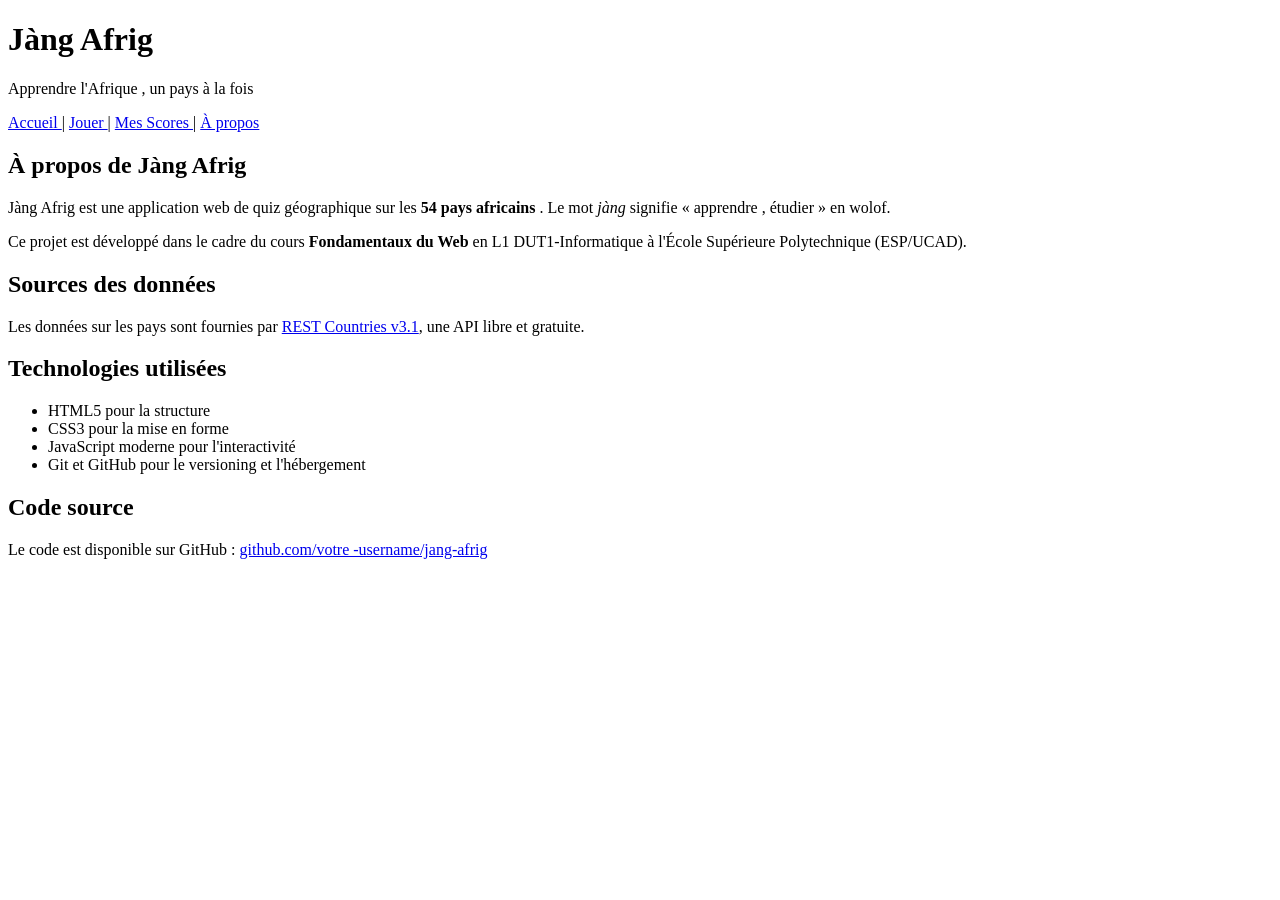
==== apropos.html @ e69a622b "v0.2 : index.html,apropos.html,quiz.html,resultat.html,scores.html" ====
<!DOCTYPE html>
<html lang="en">
<head>
    <meta charset="UTF-8">
    <meta name="viewport" content="width=device-width, initial-scale=1.0">
    <title>Document</title>
</head>
<body>
    <header >
<h1>Jàng Afrig </h1>
<p>Apprendre l'Afrique , un pays à la fois </p>
</header >
<nav>
<a href="index.html">Accueil </a> |
<a href="quiz.html">Jouer </a> |
<a href="scores.html">Mes Scores </a> |
<a href="apropos.html">À propos </a>
</nav>
<main>
<section >
<h2>À propos de Jàng Afrig </h2>
<p>
Jàng Afrig est une application web de quiz géographique sur
les
<strong >54 pays africains </strong >. Le mot <em>jàng</em>
signifie
« apprendre , étudier » en wolof.
</p>
<p>
Ce projet est développé dans le cadre du cours
<strong >Fondamentaux du Web </strong > en L1 DUT1-Informatique
à l'École Supérieure Polytechnique (ESP/UCAD).
</p>
</section >
<section >
<h2>Sources des données</h2>
<p>
Les données sur les pays sont fournies par
<a href="https://restcountries.com">REST Countries v3.1</a>,
une API libre et gratuite.
</p>
</section >
<section >
<h2>Technologies utilisées</h2>
<ul>
<li>HTML5 pour la structure </li>
<li>CSS3 pour la mise en forme </li>
<li>JavaScript moderne pour l'interactivité</li>
<li>Git et GitHub pour le versioning et l'hébergement </li>
</ul>
</section >
<section >
<h2>Code source </h2>
<p>
Le code est disponible sur GitHub :
<a href="https://github.com/marietou-dianko/jang-afrig">
github.com/votre -username/jang-afrig
</a>
</p>
</section >
</main>
</body>
</html>
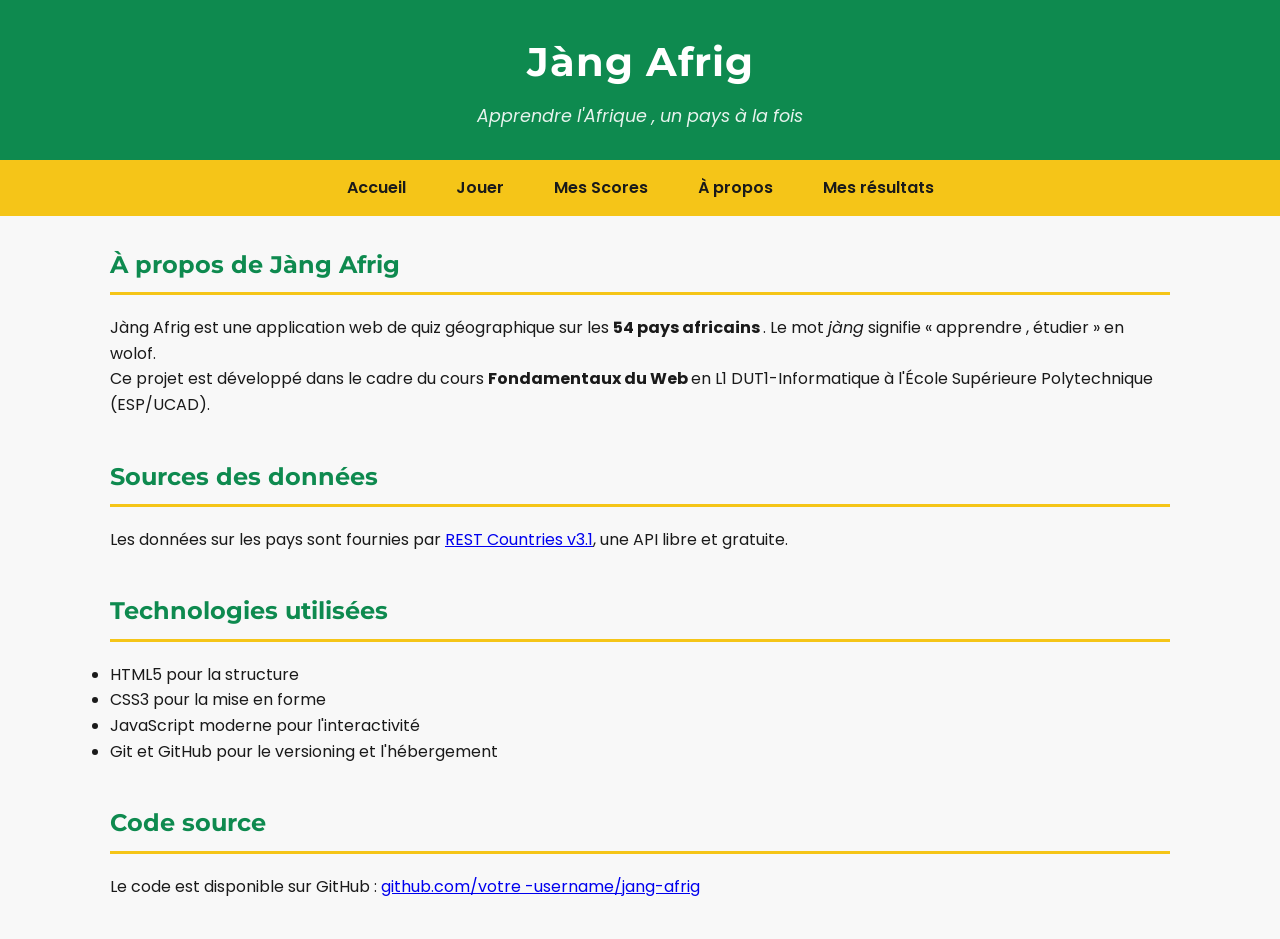
==== commit d47fd74b: "v0.3 : CSS panafricain+ Google Fonts" ====
--- a/apropos.html
+++ b/apropos.html
@@ -3,7 +3,13 @@
 <head>
     <meta charset="UTF-8">
     <meta name="viewport" content="width=device-width, initial-scale=1.0">
-    <title>Document</title>
+    <title>Jàng Afrig</title>
+    <link rel="preconnect" href="https://fonts.googleapis.com">
+<link rel="preconnect" href="https://fonts.gstatic.com" crossorigin >
+<link
+href="https://fonts.googleapis.com/css2?family=Poppins:wght@400;600&family=Montserrat:wght@600;700&display=swap"
+rel="stylesheet">
+    <link rel="stylesheet" href="style.css">
 </head>
 <body>
     <header >
@@ -11,10 +17,11 @@
 <p>Apprendre l'Afrique , un pays à la fois </p>
 </header >
 <nav>
-<a href="index.html">Accueil </a> |
-<a href="quiz.html">Jouer </a> |
-<a href="scores.html">Mes Scores </a> |
+<a href="index.html">Accueil </a> 
+<a href="quiz.html">Jouer </a> 
+<a href="scores.html">Mes Scores </a> 
 <a href="apropos.html">À propos </a>
+<a href="resultat.html">Mes résultats</a>
 </nav>
 <main>
 <section >
--- a/style.css
+++ b/style.css
@@ -0,0 +1,232 @@
+/* ==== Reset minimal ==== */
+* {
+    box-sizing: border-box;
+    margin: 0;
+    padding: 0;
+}
+body {
+    font-family: 'Poppins', sans-serif;
+    line-height: 1.6;
+    color: var(--noir) ;
+    background-color: var(--blanc-casse);
+}
+h1, h2, h3 {
+    font-family: 'Montserrat', sans-serif;
+    font-weight: 700;
+}
+/* ==== Palette panafricaine ==== */
+:root {
+    --vert: #0E8A4F;
+    --jaune: #F5C518;
+    --rouge: #C8332E;
+    --noir: #1a1a1a;
+    --blanc-casse: #f8f8f8;
+}
+/* ==== Header ==== */
+header{
+    background-color: var(--vert);
+    color: white;
+    padding: 30px 20px;
+    text-align: center;
+}
+
+header h1 {
+    font-size: 2.5rem;
+    margin-bottom: 8px;
+    letter-spacing: 1px;
+}
+
+header p {
+    font-size: 1.1rem;
+    opacity: 0.9;
+    font-style: italic;
+}
+
+/* ==== Navigation ==== */
+nav {
+    background-color: var(--jaune);
+    padding: 0;
+    display: flex;
+    justify-content: center;
+    flex-wrap: wrap;
+}
+
+nav a {
+    color: var(--noir);
+    text-decoration: none;
+    font-weight: 600;
+    padding: 15px 25px;
+    transition: background-color O.2s;
+
+}
+
+nav a:hover{
+    background-color: var(--vert);
+    color: white;
+}
+
+/* ==== Section principale ==== */
+main {
+    max-width: 1100px;
+    margin: 30px auto;
+    padding: 0 20px;
+    
+}
+
+#display {
+    display: flex; 
+    gap: 10px;
+}
+main section {
+    margin-bottom: 40px;
+}
+
+main h2 {
+    color: var(--vert);
+    border-bottom: 3px solid var(--jaune);
+    padding-bottom: 8px;
+    margin-bottom: 20px;
+}
+
+/* ==== Grille de cartes (Flexbox) ==== */
+.modes-grille {
+    display: flex;
+    flex-wrap: wrap;
+    gap: 15px;
+}
+
+.carte-mode {
+    flex: 1 1 200px;
+    padding: 20px;
+    border-radius: 8px;
+    color: var(--noir);
+    box-shadow: 0 2px 6px rgba(0, 0, 0, 0.1);
+}
+
+
+.carte-mode h3 {
+    margin-bottom: 8px;
+}
+
+.carte-jaune { background-color: var(--jaune); transition: 0.2s;}
+.carte-rouge { background-color: var(--rouge); color: white; transition: 0.2s;}
+.carte-vert { background-color: var(--vert); color: white; transition: 0.2s;}
+.carte-jaune:hover {
+    background-color: var(--noir);
+    color: var(--jaune);
+}
+.carte-rouge:hover {
+    background-color: white;
+    color: var(--rouge);
+}
+.carte-vert:hover {
+    background-color: white;
+    color: var(--vert);
+}
+
+/* ==== Boutons ==== */
+.btn {
+    display: inline-block;
+    padding: 12px 28px;
+    font-size: 1rem;
+    font-weight: 600;
+    border: none;
+    border-radius: 6px;
+    cursor: pointer;
+    text-decoration: none;
+    transition: background-color 0.2s, transform 0.1s;
+}
+
+.btn-primary {
+    background-color: var(--vert);
+}
+
+.btn-primary:hover {
+    background-color: #0a6e3f; /* vert plus foncé */
+    color: white;
+}
+
+.btn-primary:active {
+    transform: scale(0.97);
+}
+
+.btn-secondary {
+    background-color: var(--blanc-casse);
+    color: var(--noir);
+}
+
+.btn-secondary:hover {
+    background-color: var(--noir);
+    color: white;
+}
+
+/* ==== Tableaux ==== */
+table {
+    width: 100%;
+    border-collapse: collapse;
+    margin-top: 15px;
+    box-shadow: 0 2px 6px rgba(0, 0, 0, 0.05);
+}
+
+th {
+    background-color: var(--vert);
+    color: white;
+    padding: 12px;
+    text-align: left;
+}
+
+td {
+    padding: 10px 12px;
+    border-bottom: 1px solid #e0e0e0;
+}
+
+/* Lignes alternées (zébrunes) */
+tr:nth-child(even) td {
+    background-color: rgba(245, 197, 24, 0.08);
+}
+
+tr:hover td {
+    background-color: rgba(14, 138, 79, 0.1);
+}
+
+/* ==== Footer ==== */
+footer {
+    background-color: var(--noir);
+    color: var(--blanc-casse);
+    padding: 25px 20px;
+    text-align: center;
+    margin-top: 50px;
+    font-size: 0.9rem;
+}
+
+footer a {
+    color: var(--jaune);
+    text-decoration: underline;
+}
+
+footer a {
+    color: var(--jaune);
+    text-decoration: underline;
+}
+
+footer a:hover {
+    color: white;
+}
+
+.carte-noire {
+    background-color: var(--noir);
+    color: white;
+    border-color: var(--jaune);
+    border-style: solid;
+    border-width: 4px;
+    border-radius: 10px;
+    transition: 0.2s;
+
+}
+.carte-noire:hover {
+    background-color: white;
+    color: var(--noir);
+}
+
+    
+
